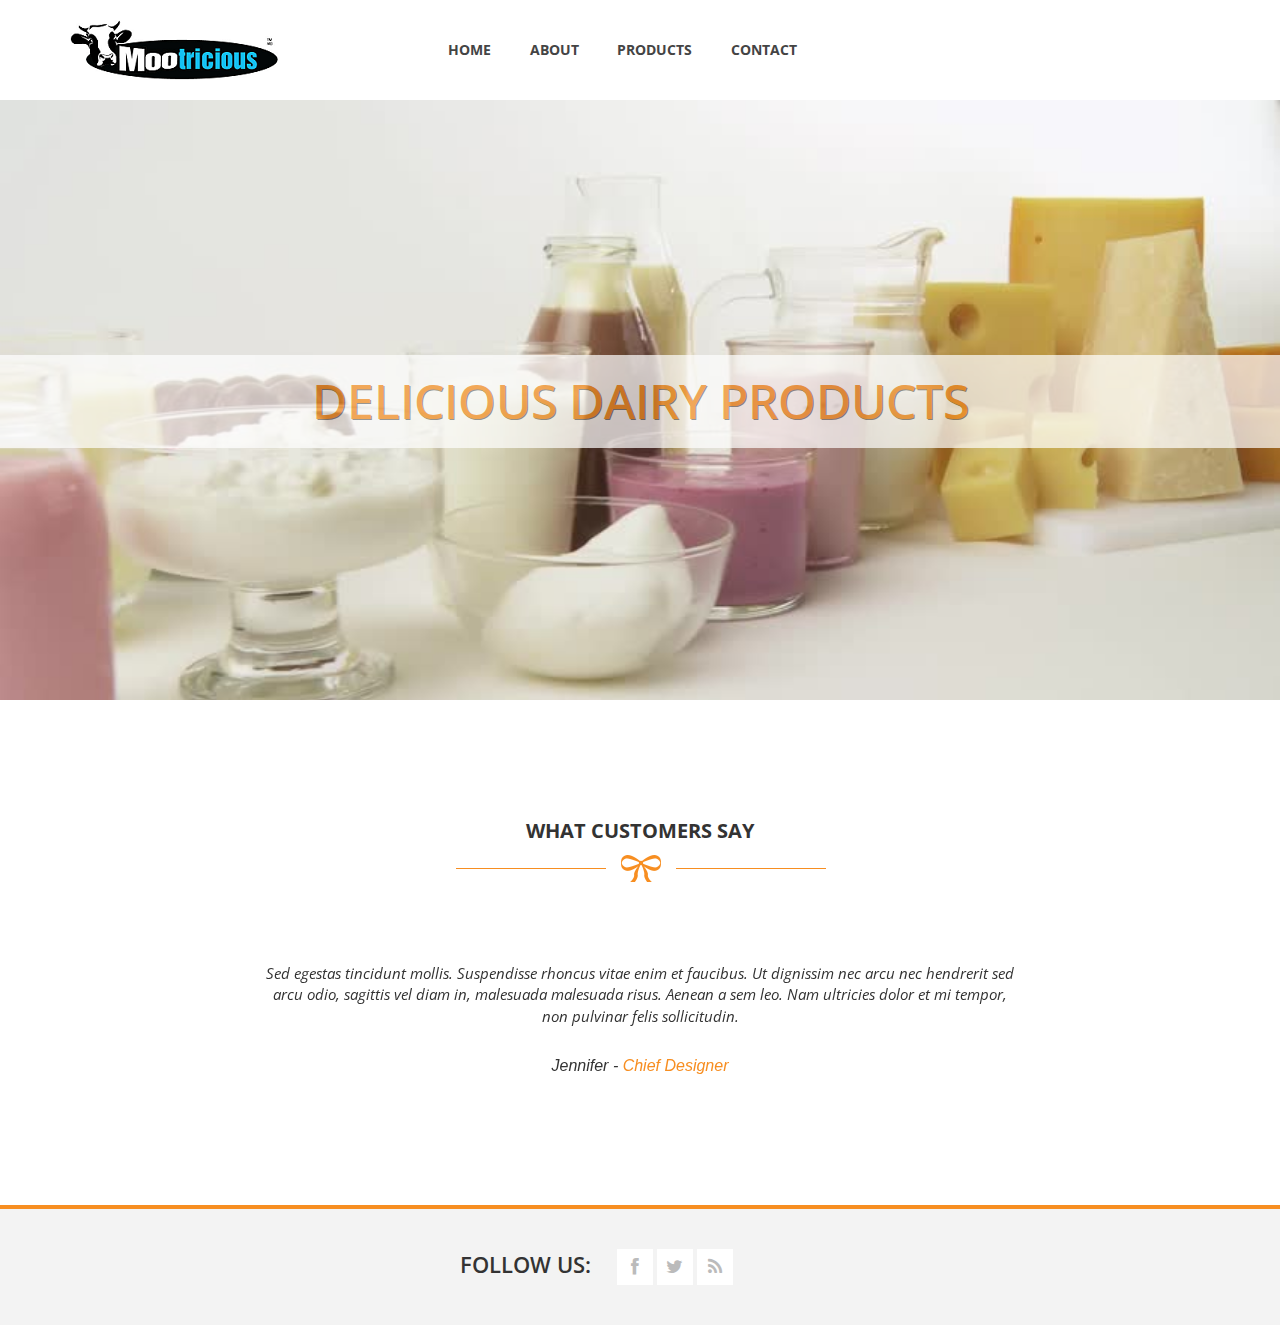
==== index.html @ 602cfeb9 "Ref: demo website" ====
<!DOCTYPE html>
<!--[if lt IE 7]>      <html class="no-js lt-ie9 lt-ie8 lt-ie7"> <![endif]-->
<!--[if IE 7]>         <html class="no-js lt-ie9 lt-ie8"> <![endif]-->
<!--[if IE 8]>         <html class="no-js lt-ie9"> <![endif]-->
<!--[if gt IE 8]><!--> <html class="no-js"> <!--<![endif]-->
    <head>
        <meta charset="utf-8">
        <title>ADMDAIRY</title>
        <meta name="description" content="">
        <meta name="viewport" content="width=device-width">
        
        <link href='http://fonts.googleapis.com/css?family=Open+Sans:300italic,400italic,600italic,700italic,800italic,400,300,600,700,800' rel='stylesheet' type='text/css'>

        <link rel="stylesheet" href="css/bootstrap.css">
        <link rel="stylesheet" href="css/font-awesome.css">
        <link rel="stylesheet" href="css/templatemo_style.css">
        <link rel="stylesheet" href="css/templatemo_misc.css">
        <link rel="stylesheet" href="css/flexslider.css">
        <link rel="stylesheet" href="css/testimonails-slider.css">

        <script src="js/vendor/modernizr-2.6.1-respond-1.1.0.min.js"></script>
    </head>
    <body>
        <!--[if lt IE 7]>
            <p class="chromeframe">You are using an outdated browser. <a href="http://browsehappy.com/">Upgrade your browser today</a> or <a href="http://www.google.com/chromeframe/?redirect=true">install Google Chrome Frame</a> to better experience this site.</p>
        <![endif]-->

            <header>
                <div id="main-header">
                    <div class="container">
                        <div class="row">
                            <div class="col-md-3">
                                <div class="logo">
                                    <a href="#"><img src="images/logo.png" title="Grill Template" alt="Grill Website Template" ></a>
                                </div>
                            </div>
                            <div class="col-md-6">
                                <div class="main-menu">
                                    <ul>
                                        <li><a href="index.html">Home</a></li>
                                        <li><a href="about-us.html">About</a></li>
                                        <li><a href="products.html">Products</a></li>
                                        <li><a href="contact-us.html">Contact</a></li>
                                    </ul>
                                </div>
                            </div>
                        </div>
                    </div>
                </div>
            </header>
            

            <div id="slider">
                <div class="flexslider">
                  <ul class="slides">
                    <li>
                        <div class="slider-caption">
                            <h1>Delicious Dairy Products</h1>
                            <!-- <p>Donec justo dui, semper vitae aliquam euzali, ornare pretium enim. Maecenas molestie diam
                            <br><br>eget tellus luctus fermentum.</p> -->
                            <!-- <a href="single-post.html">Shop Now</a> -->
                        </div>
                      <img src="images/slide1.jpg"  alt="" />
                    </li>
                    <li>
                        <div class="slider-caption">
                            <h1>Milk and More</h1>
                            <!-- <p>Nulla id iaculis ligula. Vivamus mattis quam eget urna tincidunt consequat. Nullam 
                            <br><br>consectetur tempor neque vitae iaculis. Aliquam erat volutpat.</p>
                            <a href="single-post.html">More Details</a> -->
                        </div>
                      <img src="images/slide2.jpg"  alt="" />
                    </li>
                    <li>
                        <div class="slider-caption">
                            <h1>Healthy Drinks</h1>
                           <!--  <p>Maecenas fermentum est ut elementum vulputate. Ut vel consequat urna. Ut aliquet 
                            <br><br>ornare massa, quis dapibus quam condimentum id.</p>
                            <a href="single-post.html">Get Ready</a> -->
                        </div>
                      <img src="images/slide3.jpg" alt="" />
                    </li>
                  </ul>
                </div>
            </div>


            <!-- <div id="services">
                <div class="container">
                    <div class="row">
                        <div class="col-md-12">
                            <div class="heading-section">
                                <h2>Free Website Templates</h2>
                                <img src="images/under-heading.png" alt="" >
                            </div>
                        </div>
                    </div>
                    <div class="row">
                        <div class="col-md-3 col-sm-6">
                            <div class="service-item">
                                <div class="icon">
                                    <i class="fa fa-pencil"></i>
                                </div>
                                <h4>Make an order</h4>
                                <p>Sed egestas tincidunt mollis. Suspendisse rhoncus vitae enim et faucibus. Ut dignissim nec arcu nec hendrerit. Sed arcu  sagittis vel diam in, malesuada malesuada risus. Aenean a sem leoneski.</p>
                            </div>
                        </div>
                        <div class="col-md-3 col-sm-6">
                            <div class="service-item">
                                <div class="icon">
                                    <i class="fa fa-bullhorn"></i>
                                </div>
                                <h4>Promotions</h4>
                                <p>Sed egestas tincidunt mollis. Suspendisse rhoncus vitae enim et faucibus. Ut dignissim nec arcu nec hendrerit. Sed arcu  sagittis vel diam in, malesuada malesuada risus. Aenean a sem leoneski.</p>
                            </div>
                        </div>
                        <div class="col-md-3 col-sm-6">
                            <div class="service-item">
                                <div class="icon">
                                    <i class="fa fa-bell"></i>
                                </div>
                                <h4>Ready to Serve</h4>
                                <p>Sed egestas tincidunt mollis. Suspendisse rhoncus vitae enim et faucibus. Ut dignissim nec arcu nec hendrerit. Sed arcu  sagittis vel diam in, malesuada malesuada risus. Aenean a sem leoneski.</p>
                            </div>
                        </div>
                        <div class="col-md-3 col-sm-6">
                            <div class="service-item">
                                <div class="icon">
                                    <i class="fa fa-heart"></i>
                                </div>
                                <h4>Satisfaction</h4>
                                <p>Sed egestas tincidunt mollis. Suspendisse rhoncus vitae enim et faucibus. Ut dignissim nec arcu nec hendrerit. Sed arcu  sagittis vel diam in, malesuada malesuada risus. Aenean a sem leoneski.</p>
                            </div>
                        </div>
                    </div>
                </div>
            </div> -->





            <!-- <div id="latest-blog">
                <div class="container">
                    <div class="row">
                        <div class="col-md-12">
                            <div class="heading-section">
                                <h2>Latest blog posts</h2>
                                <img src="images/under-heading.png" alt="" >
                            </div>
                        </div>
                    </div>
                    <div class="row">
                        <div class="col-md-4 col-sm-6">
                            <div class="blog-post">
                                <div class="blog-thumb">
                                    <img src="images/blogpost1.jpg" alt="" />
                                </div>
                                <div class="blog-content">
                                    <div class="content-show">
                                        <h4><a href="single-post.html">Summer Sandwich</a></h4>
                                        <span>29 Sep 2084</span>
                                    </div>
                                    <div class="content-hide">
                                        <p>Sed egestas tincidunt mollis. Suspendisse rhoncus vitae enim et faucibus. Ut dignissim nec arcu nec hendrerit. Sed arcu odio, sagittis vel diam in, malesuada malesuada risus. Aenean a sem leo. Nam ultricies dolor et mi tempor, non pulvinar felis sollicitudin.</p>
                                    </div>
                                </div>
                            </div>
                        </div>
                        <div class="col-md-4 col-sm-6">
                            <div class="blog-post">
                                <div class="blog-thumb">
                                    <img src="images/blogpost2.jpg" alt="" />
                                </div>
                                <div class="blog-content">
                                    <div class="content-show">
                                        <h4><a href="single-post.html">New Great Taste</a></h4>
                                        <span>23 Sep 2084</span>
                                    </div>
                                    <div class="content-hide">
                                        <p>Sed egestas tincidunt mollis. Suspendisse rhoncus vitae enim et faucibus. Ut dignissim nec arcu nec hendrerit. Sed arcu odio, sagittis vel diam in, malesuada malesuada risus. Aenean a sem leo. Nam ultricies dolor et mi tempor, non pulvinar felis sollicitudin.</p>
                                    </div>
                                </div>
                            </div>
                        </div>
                        <div class="col-md-4 col-sm-6">
                            <div class="blog-post">
                                <div class="blog-thumb">
                                    <img src="images/blogpost3.jpg" alt="" />
                                </div>
                                <div class="blog-content">
                                    <div class="content-show">
                                        <h4><a href="single-post.html">Spicy Pizza</a></h4>
                                        <span>14 Sep 2084</span>
                                    </div>
                                    <div class="content-hide">
                                        <p>Sed egestas tincidunt mollis. Suspendisse rhoncus vitae enim et faucibus. Ut dignissim nec arcu nec hendrerit. Sed arcu odio, sagittis vel diam in, malesuada malesuada risus. Aenean a sem leo. Nam ultricies dolor et mi tempor, non pulvinar felis sollicitudin.</p>
                                    </div>
                                </div>
                            </div>
                        </div>
                        <div class="col-md-4 col-sm-6">
                            <div class="blog-post">
                                <div class="blog-thumb">
                                    <img src="images/blogpost4.jpg" alt="" />
                                </div>
                                <div class="blog-content">
                                    <div class="content-show">
                                        <h4><a href="single-post.html">Healthy Food</a></h4>
                                        <span>25 Aug 2084</span>
                                    </div>
                                    <div class="content-hide">
                                        <p>Sed egestas tincidunt mollis. Suspendisse rhoncus vitae enim et faucibus. Ut dignissim nec arcu nec hendrerit. Sed arcu odio, sagittis vel diam in, malesuada malesuada risus. Aenean a sem leo. Nam ultricies dolor et mi tempor, non pulvinar felis sollicitudin.</p>
                                    </div>
                                </div>
                            </div>
                        </div>
                        <div class="col-md-4 col-sm-6">
                            <div class="blog-post">
                                <div class="blog-thumb">
                                    <img src="images/blogpost5.jpg" alt="" />
                                </div>
                                <div class="blog-content">
                                    <div class="content-show">
                                        <h4><a href="single-post.html">Great Breakfast</a></h4>
                                        <span>17 Aug 2084</span>
                                    </div>
                                    <div class="content-hide">
                                        <p>Sed egestas tincidunt mollis. Suspendisse rhoncus vitae enim et faucibus. Ut dignissim nec arcu nec hendrerit. Sed arcu odio, sagittis vel diam in, malesuada malesuada risus. Aenean a sem leo. Nam ultricies dolor et mi tempor, non pulvinar felis sollicitudin.</p>
                                    </div>
                                </div>
                            </div>
                        </div>
                        <div class="col-md-4 col-sm-6">
                            <div class="blog-post">
                                <div class="blog-thumb">
                                    <img src="images/blogpost6.jpg" alt="" />
                                </div>
                                <div class="blog-content">
                                    <div class="content-show">
                                        <h4><a href="single-post.html">Fresh Fruit Juice</a></h4>
                                        <span>12 Aug 2084</span>
                                    </div>
                                    <div class="content-hide">
                                        <p>Sed egestas tincidunt mollis. Suspendisse rhoncus vitae enim et faucibus. Ut dignissim nec arcu nec hendrerit. Sed arcu odio, sagittis vel diam in, malesuada malesuada risus. Aenean a sem leo. Nam ultricies dolor et mi tempor, non pulvinar felis sollicitudin.</p>
                                    </div>
                                </div>
                            </div>
                        </div>
                    </div>
                </div>
            </div> -->


            <div id="testimonails">
                <div class="container">
                    <div class="row">
                        <div class="col-md-12">
                            <div class="heading-section">
                                <h2>What Customers Say</h2>
                                <img src="images/under-heading.png" alt="" >
                            </div>
                        </div>
                    </div>
                    <div class="row">
                        <div class="col-md-8 col-md-offset-2">
                            <div class="testimonails-slider">
                              <ul class="slides">
                                <li>
                                    <div class="testimonails-content">
                                        <p>Sed egestas tincidunt mollis. Suspendisse rhoncus vitae enim et faucibus. Ut dignissim nec arcu nec hendrerit sed arcu odio, sagittis vel diam in, malesuada malesuada risus. Aenean a sem leo. Nam ultricies dolor et mi tempor, non pulvinar felis sollicitudin.</p>
                                        <h6>Jennifer - <a href="#">Chief Designer</a></h6>
                                    </div>
                                </li>
                                <li>
                                    <div class="testimonails-content">
                                        <p>Sed egestas tincidunt mollis. Suspendisse rhoncus vitae enim et faucibus. Ut dignissim nec arcu nec hendrerit sed arcu odio, sagittis vel diam in, malesuada malesuada risus. Aenean a sem leo. Nam ultricies dolor et mi tempor, non pulvinar felis sollicitudin.</p>
                                        <h6>Laureen - <a href="#">Marketing Executive</a></h6>
                                    </div> 
                                </li>
                                <li>
                                    <div class="testimonails-content">
                                        <p>Sed egestas tincidunt mollis. Suspendisse rhoncus vitae enim et faucibus. Ut dignissim nec arcu nec hendrerit sed arcu odio, sagittis vel diam in, malesuada malesuada risus. Aenean a sem leo. Nam ultricies dolor et mi tempor, non pulvinar felis sollicitudin.</p>
                                        <h6>Tanya - <a href="#">Creative Director</a></h6>
                                    </div>
                                </li>
                              </ul>
                            </div>
                        </div>
                    </div>
                </div>
            </div>

			<footer>
                <div class="container">
                    <div class="top-footer">
                        <div class="row">
                            <!-- <div class="col-md-8">
                                <div class="subscribe-form">
                                    <span>Get in touch with us</span>
                                    <form method="get" class="subscribeForm">
                                        <input id="subscribe" type="text" />
                                        <input type="submit" id="submitButton" />
                                    </form>
                                </div>
                            </div> -->
                            <div class="col-md-4 col-md-offset-4">
                                <div class="social-bottom">
                                    <span>Follow us:</span>
                                    <ul>
                                        <li><a href="#" class="fa fa-facebook"></a></li>
                                        <li><a href="#" class="fa fa-twitter"></a></li>
                                        <li><a href="#" class="fa fa-rss"></a></li>
                                    </ul>
                                </div>
                            </div>
                        </div>
                    </div>
                    <!-- <div class="main-footer">
                        <div class="row">
                            <div class="col-md-3">
                                <div class="about">
                                    <h4 class="footer-title">About Grill</h4>
                                    <p>Grill is free HTML5 template by <span class="blue">template</span><span class="green">mo</span> and it is a free responsive bootstrap layout that can be applied for any purpose.
                                    <br><br>Credit goes to <a rel="nofollow" href="http://unsplash.com">Unsplash</a> for photos used in this template. Nam commodo erat quis ligula placerat viverra.</p>
                                </div>
                            </div>
                            <div class="col-md-3">
                                <div class="shop-list">
                                    <h4 class="footer-title">Shop Categories</h4>
                                    <ul>
                                        <li><a href="#"><i class="fa fa-angle-right"></i>New Grill Menu</a></li>
                                        <li><a href="#"><i class="fa fa-angle-right"></i>Healthy Fresh Juices</a></li>
                                        <li><a href="#"><i class="fa fa-angle-right"></i>Spicy Delicious Meals</a></li>
                                        <li><a href="#"><i class="fa fa-angle-right"></i>Simple Italian Pizzas</a></li>
                                        <li><a href="#"><i class="fa fa-angle-right"></i>Pure Good Yogurts</a></li>
                                        <li><a href="#"><i class="fa fa-angle-right"></i>Ice-cream for kids</a></li>
                                    </ul>
                                </div>
                            </div>
                            <div class="col-md-3">
                                <div class="recent-posts">
                                    <h4 class="footer-title">Recent posts</h4>
                                    <div class="recent-post">
                                        <div class="recent-post-thumb">
                                            <img src="images/recent-post1.jpg" alt="">
                                        </div>
                                        <div class="recent-post-info">
                                            <h6><a href="#">Delicious and Healthy Menus</a></h6>
                                            <span>24/12/2084</span>
                                        </div>
                                    </div>
                                    <div class="recent-post">
                                        <div class="recent-post-thumb">
                                            <img src="images/recent-post2.jpg" alt="">
                                        </div>
                                        <div class="recent-post-info">
                                            <h6><a href="#">Simple and effective meals</a></h6>
                                            <span>18/12/2084</span>
                                        </div>
                                    </div>
                                </div>
                            </div>
                            <div class="col-md-3">
                                <div class="more-info">
                                    <h4 class="footer-title">More info</h4>
                                    <p>Sed dignissim, diam id molestie faucibus, purus nisl pretium quam, in pulvinar velit massa id elit.</p>
                                    <ul>
                                        <li><i class="fa fa-phone"></i>010-020-0340</li>
                                        <li><i class="fa fa-globe"></i>123 Dagon Studio, Yakin Street, Digital Estate</li>
                                        <li><i class="fa fa-envelope"></i><a href="#">info@company.com</a></li>
                                    </ul>
                                </div>
                            </div>
                        </div>
                    </div>
                    <div class="bottom-footer">
                        <p>
                        	<span>Copyright © 2084 <a href="#">Your Company Name</a> 
                            | Design: <a rel="nofollow" href="http://www.templatemo.com" target="_parent"><span class="blue">template</span><span class="green">mo</span></a></span>
                        </p>
                    </div> -->
                    
                </div>
            </footer>

    
        <script src="js/vendor/jquery-1.11.0.min.js"></script>
        <script src="js/vendor/jquery.gmap3.min.js"></script>
        <script src="js/plugins.js"></script>
        <script src="js/main.js"></script>

    </body>
</html>
---- css/templatemo_style.css ----
/*

Grill Template 

http://www.templatemo.com/free-website-templates/417-grill

*/

/*-- Basic --*/
a {
  text-decoration: none;
  color: #f78e21;
}

a:hover {
  text-decoration: none;
  color: #f78e21;
}

.blue {
	color: #09F;
}

.green {
	color: #0A0;
}

p {
  font-family: 'Open Sans', sans-serif;
  font-size: 13px;
  color: #666;
}

.heading-section {
  text-align: center;
  padding: 100px 0 80px 0;
}

.heading-section h2 {
  font-family: 'Open Sans', sans-serif;
  font-size: 20px;
  color: #333;
  font-weight: 700;
  text-transform: uppercase;
}

*, *:before, *:after {
  -moz-box-sizing: border-box; -webkit-box-sizing: border-box; box-sizing: border-box;
 }


.space30 {
	margin-bottom: 30px;
}

.space50 {
	margin-bottom: 50px;
}


/*-- Header --*/
#top-header {
  background-color: #333;
  color: #fff;
}

.home-account a {
  display: inline-block;
  margin-right: 15px;
  padding: 10px 0;
  font-size: 13px;
  font-family: 'Open Sans', sans-serif;
}

.cart-info {
  text-align: right;
  padding: 8px 0;
  font-size: 13px;
  font-family: 'Open Sans', sans-serif;
}

.logo {
  padding: 20px 0;
}

.main-menu ul {
  padding: 0px;
  margin: 0px;
  text-align: center;
}

.main-menu li {
  list-style: none;
  display: inline-block;
    padding: 40px 0;
}

.main-menu a {
  font-family: 'Open Sans', sans-serif;
  font-weight: 700;
  font-size: 14px;
  color: #444;
  text-transform: uppercase;
  margin-right: 35px;
}

.main-menu a:hover {
  color: #f78e21;
}

.search-box {
  text-align: right;
  margin-top: 33px;
  position: relative;
}

.search-box input {
  margin-top: 0px;
}

.search-box input[type="submit"] {
  background-color: transparent;
  position: absolute;
  width: 34px;
  height: 34px;
  right: 0;
  top: 0;
  border: 0;
  content: '';
  color: transparent;
  background: url(../images/search-icon.png);
  background-position: center;
  background-repeat: no-repeat;
}

.search-box input#s {
  padding: 4px 10px 4px 10px;
  height: 34px;
  line-height: 34px;
  outline: 0;
  border: 1px solid #ddd;
}

/*-- End Header --*/




/*-- Heading --*/

#heading {
  background-image: url(../images/bg-image.jpg);
  height: 140px;
}

#heading h2 {
  font-size: 36px;
  font-weight: 700;
  color: #fff;
  text-transform: uppercase;
}

#heading span {
  color: #fff;
  text-transform: uppercase;
}

.heading-content {
  text-align: center;
  margin-top: 35px;
}

/*-- End Heading --*/




/*-- Timeline --*/

.timeline-thumb {
  position: relative;
  text-align: center;
  border-bottom: 3px solid #dbdbdb;
}

.timeline-thumb:hover {
  border-color: #f78e21;
}

.timeline-thumb .thumb img {
  width: 100%;
  overflow: hidden;
}
.timeline-thumb .overlay {
  background-color: rgba(0,0,0, 0.7);
  width: 100%;
  height: 100%;
  position: absolute;
  top: 0;
  left: 0;
  visibility: hidden;
  opacity: 0;
}

.timeline-thumb:hover .overlay {
 visibility: visible;
 overflow: hidden;
 opacity: 1;
 cursor: pointer;
}

.timeline-caption h4 {
  padding-top: 80px;
  font-family: 'Open Sans', sans-serif;
  font-size: 16px;
  text-transform: uppercase;
  font-weight: 700;
  color: #fff;
  margin: 0 0 3px 0;
}

.timeline-caption p {
  font-family: 'Open Sans', sans-serif;
  font-size: 14px;
  font-weight: 300;
  color: #f78e21;
}

/*-- End Timeline --*/




/*-- Our Team --*/

.team-thumb {
  position: relative;
  text-align: center;
}

.team-thumb .author img {
  width: 100%;
}

.team-thumb .overlay {
  background-color: rgba(0,0,0, 0.7);
  position: absolute;
  width: 100%;
  height: 100%;
  top: 0;
  left: 0;
  visibility: hidden;
  opacity: 0;
}

.team-thumb:hover .overlay {
 visibility: visible;
 opacity: 1;
 cursor: pointer;
}

.author-caption ul {
  padding: 0;
  margin: 0;
}

.author-caption li {
  list-style: none;
  display: inline-block;
  margin-top: 40%;
}

.author-caption a {
  display: inline-block;
  background-color: rgba(250,250,250, 0.4);
  width: 34px;
  height: 34px;
  line-height: 34px;
  color: #fff;
}

.author-caption a:hover {
  background-color: #f78e21;
  color: #fff;
}

.author-details {
  margin-top: 15px;
  text-align: center;
}

.author-details h2 {
  display: block;
  margin-bottom: 0px;
  font-size: 16px;
  font-weight: 700;
  color: #333;
  text-transform: uppercase;
}

.author-details span {
  color: #f78e21;
  text-transform: uppercase;
}

/*-- End Our Team --*/




/*-- Products --*/

#product-heading {
  text-align: center;
  padding: 100px 0 30px 0;
}

#product-heading h2 {
  font-family: 'Open Sans', sans-serif;
  font-size: 20px;
  color: #333;
  font-weight: 700;
  text-transform: uppercase;
}

#Container {
  margin-top: 80px;
}

#Container .mix {
  display: none;
}

.portfolio-wrapper {
  overflow: hidden;
  padding-top: 20px;
}


#filters {
  text-align: center;
}

#filters ul {
  margin: 0px;
  padding: 0px;
}

#filters li {
  cursor: pointer;
  list-style: none;
  display: inline-block;
}

#filters span {
  text-transform: uppercase;
  font-family: 'Open Sans', sans-serif;
  font-size: 14px;
  font-weight: 300;
  color: #444;
  padding-left: 15px;
}


#filters span:hover {
  color: #f78e21;
  transition: all 0.3s ease-in;
}

.label-text a {
  color: #333;
}

.label-text a:hover {
  color: #f78e21;
}

.label-text h3 {
  margin: 10px 0 2px 0;
  font-size: 16px;
  font-weight: 700;
  color: #333;
  text-transform: uppercase;
}

.label-text span {
  color: #777;
  text-transform: uppercase;
  font-family: 'Open Sans', sans-serif;
  font-weight: 300;
  display: block;
  color: #f78e21
}

.portfolio-thumb img {
  width: 100%;
  height:263px;
  border: 5px solid orange;
  border-style: double;
}

.portfolio-thumb {
  position: relative;
}

.hover-iner {
  position: relative;
  width: 100%;
  height: 100%;
}

.hover-iner a {
  position: absolute;
  top: 35%;
  left: 43%;
  margin-left: -18px;
  margin-top: -18px;
  background-color: rgba(0,0,0, 0.1);
  border: 1px solid #f78e21;
  width: 80px;
  height: 80px;
  line-height: 80px;
  color: #fff;
  text-align: center;
}

.hover-iner img {
  width: auto;
}

.hover-iner span {
  position: absolute;
  text-transform: uppercase;
  color: #fff;
  margin-top: 190px;
  text-align: center;
  font-size: 13px;
  width: 100%;
  color: #f78e21;
  font-weight: 300;
}

.hover {
  position: absolute;
  width: 100%;
  height: 100%;
  top: 0px;
  left: 0px;
  visibility: hidden;
  opacity: 0;
  background-color: rgba(0, 0, 0, 0.7);
}

.portfolio-wrapper:hover .portfolio-thumb .hover {
  visibility: visible;
  opacity: 1;
  transition: all 0.3s ease-in;
}

.pagination {
  margin-top: 60px;
}

.pagination ul {
  padding: 0;
  margin: 0;
}
.pagination li {
  list-style: none;
  display: inline-block;
}

.pagination a {
  background-color: #444;
  padding: 10px 20px;
  font-size: 18px;
  font-weight: 600;
  color: #fff;
  display: block;
  text-align: center;
}

.pagination a:hover {
  background-color: #f78e21;
}

/*- End Products --*/


/*-- Single Post --*/

.image-post {
  overflow: hidden;
}

.product-title h3 {
  font-size: 16px;
  font-weight: 700;
  color: #333;
  display: inline-block;
  margin-right: 20px;
  border-right: 1px solid #ddd;
  padding-right: 20px;
}

.product-title span {
  display: inline-block;
  font-size: 13px;
  color: #f78e21;
} 

.product-content a {
  font-weight: 700;
  font-size: 13px;
}

.product-content p {
  margin-top: 5px;
  padding-bottom: 15px;
}

.comment-section h4 {
  margin-top: 30px;
  font-size: 16px;
  color: #666;
  font-weight: 700;
  text-transform: uppercase;
}

.all-comments {
  margin-top: 40px;
  margin-bottom: 40px;
}

.comments {
  margin-top: 30px;
}

.author-thumb {
  float: left;
  margin-right: 30px;
}

.comment-body {
  background-color: #f3f3f3;
  padding: 20px;
  overflow: hidden;
  position: relative;
}

.comment-body h6 {
  font-size: 16px;
  font-weight: 700;
  color: #333;
  text-transform: uppercase;
  margin-bottom: 5px;
  margin-top: 0px;
}

.comment-body span {
  font-size: 14px;
  color: #f78e21;
}

.comment-body p {
  margin-top: 20px;
}

.comment-body a {
  text-transform: uppercase;
  font-size: 14px;
  color: #fff;
  background-color: #f78e21;
  width: 80px;
  height: 30px;
  line-height: 30px;
  text-align: center;
  display: inline-block;
  position: absolute;
  top: 20px;
  right: 20px;
}

.replyed-form {
  margin-left: 130px;
}

.leave-comment h4 {
  margin-top: 30px;
  padding-bottom: 10px;
  font-size: 16px;
  color: #666;
  font-weight: 700;
  text-transform: uppercase;
}

input, textarea {
  padding: 10px;
  border: 1px solid #e2e2e2;
  width: 100%;
  margin-top: 25px;
  font-size: 13px;
  font-style: italic;
  font-weight: 300;
  color: #aaa;
  outline: none; 
}

textarea {
  height: 165px;
  max-height: 180px;
  max-width: 770px;
  line-height: 18px;
  width: 100%
}

.form label {
  margin-left: 10px;
  color: #999999;
}

.send button {
  width: 90px;
  color: #fff;
  cursor: pointer;
  height: 35px;
  line-height: 30px;
  text-align: center;
  background-color: #f78e21; 
  font-family: 'Open Sans', sans-serif;
  font-size: 16px;
  font-style: normal;
  font-weight: 600;
  text-transform: uppercase;
  border: 0;
  outline: none;
}

.leave input {
  width: 90px;
  cursor: pointer;
  height: 35px;
  line-height: 30px;
  text-align: center;
  background-color: #f78e21; 
  color: #fff;
  font-family: 'Open Sans', sans-serif;
  font-size: 16px;
  font-style: normal;
  font-weight: 600;
  text-transform: uppercase;
  border: 0;
}

/*-- End Single Post --*/




/*-- Contact Us --*/

.message-form input {
  margin-top: 0px;
}

.message-form  textarea {
  padding-bottom: 20px;
}

.send {
  margin-top: 20px;
}

.info p {
  padding-bottom: 20px;
}

.info ul {
  margin: 0;
  padding: 0;
}

.info li {
  list-style: none;
  margin: 10px 0;
  font-family: 'Open Sans', sans-serif;
  font-size: 13px;
  color: #666;
}

.info i {
  color: #f78e21;
  margin-right: 10px;
  font-size: 18px;
}

/*-- End Contact Us--*/




/*-- Side Bar --*/

.side-bar h4 {
  font-size: 16px;
  font-weight: 700;
  color: #fff;
  text-transform: uppercase;
  background-color: #f78e21;
  margin-top: 0px;
  padding: 9px 15px 9px 15px;
}

.archives-list ul {
  margin-top: 25px !important;
  padding-bottom: 30px !important;
  margin: 0;
  padding: 0;
}

.archives-list li {
  list-style: none;
  margin: 10px 0;
}

.archives-list i {
  font-size: 16px;
  margin-right: 5px;
  color: #f78e21;
}

.archives-list a {
  text-transform: uppercase;
  color: #888;
  font-size: 13px;
}

.archives-list a:hover {
  color: #f78e21;
}

.recent-post {
  overflow: hidden;
  margin-bottom: 20px;
}

.recent-post-thumb {
  float: left;
  margin-right: 20px !important; 
  width: 70px;
  height: 70px;
}

.recent-post-info {
  overflow: hidden;
}

.recent-post-info h6 {
  font-family: 'Open Sans', sans-serif;
  font-size: 14px;
  font-weight: 700;
  text-transform: uppercase;
  margin-top: 0;
}

.posts {
  margin-top: 30px;
  margin-bottom: 30px;
}

.recent-post-info a {
  color: #333;
}

.recent-post-info a:hover {
  color: #f78e21;
}

.recent-post-info span {
  font-family: 'Open Sans', sans-serif;
  font-size: 13px;
  color: #f78e21;
}

.flickr-images {
  margin-top: 20px;
}

.flickr-images img {
  margin-top: 20px;
  overflow: hidden !important;
  width: 68px;
}

.flickr-images img:hover {
  border: 3px solid #f78e21;
  transition: all 0.1s ease-in;
  cursor: pointer;
}

/*-- End Side Bar --*/





/*-- Slider --*/

#slider {
  overflow: hidden;
}

.slider-caption {
  text-align: center;
  position: absolute;
  width: 100%;
  margin-top: 255px;
  color: #fff;
  font-family: 'Open Sans', sans-serif;
  opacity: 0.7;
  background-color: white;
}

.slider-caption h1 {
  text-shadow: 1px 1px #777;
  font-size: 48px;
  padding-bottom: 10px;
  font-weight: 500;
  color: #f78e21;
  text-transform: uppercase;
}

.slider-caption p {
  font-size: 18px;
  font-weight: 300;
  color: #fff;
  line-height: 15px;
}

.slider-caption a {
  margin-top: 20px;
  text-decoration: none;
  display: inline-block;
  background-color: #f78e21;
  width: 200px;
  height: 40px;
  text-align: center;
  color: #fff;
  line-height: 40px;
  text-transform: uppercase;
  font-size: 18px;
  font-weight: 600;
}

/*-- End Slider --*/





/*-- Services --*/

.service-item {
  text-align: center;
}

.icon i {
  border-radius: 50%;
  border: 20px solid #f78e21;
  color: #f78e21;
  font-size: 28px;
  line-height: 80px;
  width: 120px;
  height: 120px;
}

.service-item h4 {
  font-family: 'Open Sans', sans-serif;
  font-size: 16px;
  font-weight: 700;
  color: #333;
  text-transform: uppercase;
  margin-top: 25px;
}

/*-- End Services --*/





/*-- Latest Posts --*/

.blog-post {
  position: relative;
  margin-bottom: 30px;
}

.blog-thumb {
  overflow: hidden;
  position: relative;
}

.blog-thumb img {
  width: 100%;
}

.blog-content {
  position: absolute;
  bottom: 0;
  left: 0;
  width: 100%;
  background-color: rgba(0,0,0,0.7);
  color: #fff;
  padding: 15px;
}

.content-show a {
  font-family: 'Open Sans', sans-serif;
  font-size: 16px;
  font-weight: 700;
  color: #fff;
  text-transform: uppercase;
}

.content-show span {
  color: #f78e21;
}

.content-hide {
  margin-top: 15px;
  display: none;
}

.content-hide p {
  color: #fff;
}

/*-- End Latest Posts --*/





/*-- Testimonails --*/

.testimonails-content p {
  text-align: center;
  font-size: 15px;
  color: #333;
  font-style: italic;
}

.testimonails-content h6 {
  font-size: 16px;
  font-weight: 300;
  text-align: center;
  margin-top: 30px;
  font-style: italic;
}

/*-- End Testimonails --*/





/*--Footer--*/

footer {
  background-color: #f3f3f3;
  border-top: 4px solid #f78e21;
  margin-top: 120px;
}

.social-bottom {
  margin-top: 40px;
  padding-bottom: 40px;
}

.social-bottom span {
  font-family: 'Open Sans', sans-serif;
  font-size: 22px;
  font-weight: 600;
  color: #333;
  text-transform: uppercase;
  float: left;
  margin-right: 26px;
}

.social-bottom ul {
  margin: 0;
  padding: 0;
}

.social-bottom li {
  list-style: none;
  display: inline-block;
}

.social-bottom a {
  background-color: #fff;
  font-size: 18px;
  width: 36px;
  height: 36px;
  line-height: 36px;
  text-align: center;
  color: #bbb;
}

.social-bottom a:hover {
  background-color: #f78e21;
  color: #fff;
}

.subscribe-form {
  margin-top: 40px;
  padding-bottom: 40px;
}

.subscribe-form span {
  font-family: 'Open Sans', sans-serif;
  font-size: 22px;
  font-weight: 600;
  color: #333;
  text-transform: uppercase;
  float: left;
  margin-right: 26px;
}

.subscribeForm {
  position: relative;
  display: inline-block;
}

.subscribe-form input[type="submit"] {
  position: absolute;
  right: 0;
  top: 0;
  width: 34px;
  height: 34px;
  background: url(../images/subscribe-icon.png);
  background-repeat: no-repeat;
  background-position: center;
  color: transparent;
  background-color: transparent;
  content: '';
  margin-top: 0;
  border: 0;
}

.subscribe-form input#subscribe {
  padding: 4px 10px 4px 10px;
  line-height: 34px;
  height: 34px;
  max-width: 280px;
  width: 280px;
  margin-top: 0px;
  outline: 0;
  border-color: #f3f3f3;
}

.footer-title {
  font-family: 'Open Sans', sans-serif;
  font-size: 16px;
  font-weight: 700;
  color: #333;
  text-transform: uppercase;
  padding-bottom: 20px;
}

.shop-list ul {
  margin: 0;
  padding: 0;
}

.shop-list li {
  list-style: none;
  margin: 10px 0;
}

.shop-list i {
  font-size: 16px;
  margin-right: 5px;
  color: #f78e21;
}

.shop-list a {
  text-transform: uppercase;
  color: #888;
  font-size: 13px;
}

.shop-list a:hover {
  color: #f78e21;
}

.recent-post {
  overflow: hidden;
  margin-bottom: 20px;
}

.recent-post-thumb {
  float: left;
  margin-right: 10px;
  width: 70px;
  height: 70px;
}

.recent-post-info {
  overflow: hidden;
}

.recent-post-info h6 {
  font-family: 'Open Sans', sans-serif;
  font-size: 14px;
  font-weight: 700;
  text-transform: uppercase;
  margin-top: 0;
}

.recent-post-info a {
  color: #333;
}

.recent-post-info a:hover {
  color: #f78e21;
}

.recent-post-info span {
  font-family: 'Open Sans', sans-serif;
  font-size: 13px;
  color: #f78e21;
}

.more-info p {
  padding-bottom: 20px;
}

.more-info ul {
  margin: 0;
  padding: 0;
}

.more-info li {
  list-style: none;
  margin: 10px 0;
  font-family: 'Open Sans', sans-serif;
  font-size: 13px;
  color: #666;
}

.more-info i {
  color: #f78e21;
  margin-right: 10px;
  font-size: 18px;
}

.bottom-footer {
  text-align: left;
  padding: 60px 0 15px 0;
}

/*-- End Footer --*/









/*--- RESPONSIVE ---*/

@media screen and (max-width: 990px) {

  .home-account {
    text-align: center;
    display: block;
  }

  .cart-info {
    text-align: center;
    display: block;
  }
  
  .logo {
    text-align: center;
  }

  .search-box {
    display: none;
  }

  .slider-caption {
    display: none;
  }

  .service-item {
    margin-top: 40px;
  }

  .footer-title {
    margin-top: 60px;
  }

  .bottom-footer {
    text-align: center;
  }

  .timeline-thumb{
    margin-top: 30px;
    border-bottom: none;
  }

  .team-thumb {
    margin-top: 30px;
  }

  .side-bar {
    margin-top: 100px;
  }

  .side-bar h4 {
    width: 100%;
  }

  .send-message input {
    margin-top: 20px;
  }

  .info {
    margin-top: 60px;
    text-align: center;
  }
}

@media screen and (max-width: 568px) {

  .home-account {
    text-align: center;
    display: block;
  }

  .cart-info {
    text-align: center;
    display: block;
  }
  
  .logo {
    text-align: center;
  }

  .search-box {
    display: none;
  }

  .content-hide p {
    display: none;
  }

  .slider-caption {
    display: none;
  }

  .service-item {
    margin-top: 40px;
  }

  .footer-title {
    margin-top: 60px;
  }

  .bottom-footer {
    text-align: center;
  }

  .timeline-thumb{
    margin-top: 30px;
    border-bottom: none;
  }

  .team-thumb {
    margin-top: 30px;
  }

  .side-bar {
    margin-top: 100px;
  }

  .side-bar h4 {
    width: 100%;
  }

  .send-message input {
    margin-top: 20px;
  }

  .info {
    margin-top: 60px;
    text-align: center;
  }

  .logo {
    padding-bottom: 60px;
  }

  .main-menu li {
    display: block;
    margin-top: -60px;
    margin-right: -35px;
  }

  #heading-section img {
    display: none;
  }

  .divide-line img {
    display: none;
  }

  .top-footer {
    display: none;
  }

}

@media screen and (max-width: 1000px) {

  .slider-caption {
    display: none;
  }
}

@media screen and (max-width: 600px) {

  .heading-section img {
    display: none;
  }

  body {
    overflow-x: hidden;
  }
}

@media screen and (min-width: 995px) {

  .hover-iner span {
  margin-top: 160px;
  }

  body {
    overflow-x: hidden;
  }
}

/*--- END RESPONSIVE ---*/
---- css/templatemo_misc.css ----
/*

Grill Template 
http://www.templatemo.com/preview/templatemo_417_grill 

*/


/*! fancyBox v2.1.5 fancyapps.com | fancyapps.com/fancybox/#license */
.fancybox-wrap,
.fancybox-skin,
.fancybox-outer,
.fancybox-inner,
.fancybox-image,
.fancybox-wrap iframe,
.fancybox-wrap object,
.fancybox-nav,
.fancybox-nav span,
.fancybox-tmp
{
	padding: 0;
	margin: 0;
	border: 0;
	outline: none;
	vertical-align: top;
}

.fancybox-wrap {
	position: absolute;
	top: 0;
	left: 0;
	z-index: 8020;
}

.fancybox-skin {
	position: relative;
	background: #f9f9f9;
	color: #444;
	text-shadow: none;
	-webkit-border-radius: 4px;
	   -moz-border-radius: 4px;
	        border-radius: 4px;
}

.fancybox-opened {
	z-index: 8030;
}

.fancybox-opened .fancybox-skin {
	-webkit-box-shadow: 0 10px 25px rgba(0, 0, 0, 0.5);
	   -moz-box-shadow: 0 10px 25px rgba(0, 0, 0, 0.5);
	        box-shadow: 0 10px 25px rgba(0, 0, 0, 0.5);
}

.fancybox-outer, .fancybox-inner {
	position: relative;
}

.fancybox-inner {
	overflow: hidden;
}

.fancybox-type-iframe .fancybox-inner {
	-webkit-overflow-scrolling: touch;
}

.fancybox-error {
	color: #444;
	font: 14px/20px "Helvetica Neue",Helvetica,Arial,sans-serif;
	margin: 0;
	padding: 15px;
	white-space: nowrap;
}

.fancybox-image, .fancybox-iframe {
	display: block;
	width: 100%;
	height: 100%;
}

.fancybox-image {
	max-width: 100%;
	max-height: 100%;
}

#fancybox-loading, .fancybox-close, .fancybox-prev span, .fancybox-next span {
	background-image: url('../images/fancybox_sprite.png');
}

#fancybox-loading {
	position: fixed;
	top: 50%;
	left: 50%;
	margin-top: -22px;
	margin-left: -22px;
	background-position: 0 -108px;
	opacity: 0.8;
	cursor: pointer;
	z-index: 8060;
}

#fancybox-loading div {
	width: 44px;
	height: 44px;
	background: url('../images/fancybox_loading.gif') center center no-repeat;
}

.fancybox-close {
	position: absolute;
	top: -18px;
	right: -18px;
	width: 36px;
	height: 36px;
	cursor: pointer;
	z-index: 8040;
}

.fancybox-nav {
	position: absolute;
	top: 0;
	width: 40%;
	height: 100%;
	cursor: pointer;
	text-decoration: none;
	background: transparent url('../images/blank.gif'); /* helps IE */
	-webkit-tap-highlight-color: rgba(0,0,0,0);
	z-index: 8040;
}

.fancybox-prev {
	left: 0;
}

.fancybox-next {
	right: 0;
}

.fancybox-nav span {
	position: absolute;
	top: 50%;
	width: 36px;
	height: 34px;
	margin-top: -18px;
	cursor: pointer;
	z-index: 8040;
	visibility: hidden;
}

.fancybox-prev span {
	left: 10px;
	background-position: 0 -36px;
}

.fancybox-next span {
	right: 10px;
	background-position: 0 -72px;
}

.fancybox-nav:hover span {
	visibility: visible;
}

.fancybox-tmp {
	position: absolute;
	top: -99999px;
	left: -99999px;
	visibility: hidden;
	max-width: 99999px;
	max-height: 99999px;
	overflow: visible !important;
}

/* Overlay helper */

.fancybox-lock {
    overflow: hidden !important;
    width: auto;
}

.fancybox-lock body {
    overflow: hidden !important;
}

.fancybox-lock-test {
    overflow-y: hidden !important;
}

.fancybox-overlay {
	position: absolute;
	top: 0;
	left: 0;
	overflow: hidden;
	display: none;
	z-index: 8010;
	background: url('../images/fancybox_overlay.png');
}

.fancybox-overlay-fixed {
	position: fixed;
	bottom: 0;
	right: 0;
}

.fancybox-lock .fancybox-overlay {
	overflow: auto;
	overflow-y: scroll;
}

/* Title helper */

.fancybox-title {
	visibility: hidden;
	font: normal 13px/20px "Helvetica Neue",Helvetica,Arial,sans-serif;
	position: relative;
	text-shadow: none;
	z-index: 8050;
}

.fancybox-opened .fancybox-title {
	visibility: visible;
}

.fancybox-title-float-wrap {
	position: absolute;
	bottom: 0;
	right: 50%;
	margin-bottom: -35px;
	z-index: 8050;
	text-align: center;
}

.fancybox-title-float-wrap .child {
	display: inline-block;
	margin-right: -100%;
	padding: 2px 20px;
	background: transparent; /* Fallback for web browsers that doesn't support RGBa */
	background: rgba(0, 0, 0, 0.8);
	-webkit-border-radius: 15px;
	   -moz-border-radius: 15px;
	        border-radius: 15px;
	text-shadow: 0 1px 2px #222;
	color: #FFF;
	font-weight: bold;
	line-height: 24px;
	white-space: nowrap;
}

.fancybox-title-outside-wrap {
	position: relative;
	margin-top: 10px;
	color: #fff;
}

.fancybox-title-inside-wrap {
	padding-top: 10px;
}

.fancybox-title-over-wrap {
	position: absolute;
	bottom: 0;
	left: 0;
	color: #fff;
	padding: 10px;
	background: #000;
	background: rgba(0, 0, 0, .8);
}

/*Retina graphics!*/
@media only screen and (-webkit-min-device-pixel-ratio: 1.5),
	   only screen and (min--moz-device-pixel-ratio: 1.5),
	   only screen and (min-device-pixel-ratio: 1.5){

	#fancybox-loading, .fancybox-close, .fancybox-prev span, .fancybox-next span {
		background-image: url('../images/fancybox_sprite@2x.png');
		background-size: 44px 152px; /*The size of the normal image, half the size of the hi-res image*/
	}

	#fancybox-loading div {
		background-image: url('../images/fancybox_loading@2x.gif');
		background-size: 24px 24px; /*The size of the normal image, half the size of the hi-res image*/
	}
}
---- css/testimonails-slider.css ----
/*
 * jQuery FlexSlider v2.2.0
 * http://www.woothemes.com/flexslider/
 *
 * Copyright 2012 WooThemes
 * Free to use under the GPLv2 license.
 * http://www.gnu.org/licenses/gpl-2.0.html
 *
 * Contributing author: Tyler Smith (@mbmufffin)
 */


/* Browser Resets
*********************************/
.flex-container a:active,
.flexslider a:active,
.flex-container a:focus,
.flexslider a:focus  {outline: none;}
.slides,
.flex-control-nav,
.flex-direction-nav {margin: 0; padding: 0; list-style: none;}

/* Icon Fonts
*********************************/
/* Font-face Icons */
@font-face {
	font-family: 'flexslider-icon';
	src:url('fonts/flexslider-icon.eot');
	src:url('fonts/flexslider-icon.eot?#iefix') format('embedded-opentype'),
		url('fonts/flexslider-icon.woff') format('woff'),
		url('fonts/flexslider-icon.ttf') format('truetype'),
		url('fonts/flexslider-icon.svg#flexslider-icon') format('svg');
	font-weight: normal;
	font-style: normal;
}

/* FlexSlider Necessary Styles
*********************************/
.flexslider { overflow: hidden; margin: 0; padding: 0;}
.flexslider .slides > li {display: none; -webkit-backface-visibility: hidden;} /* Hide the slides before the JS is loaded. Avoids image jumping */
.flexslider .slides img {width: 100%; display: block;}
.flex-pauseplay span {text-transform: capitalize;}

/* Clearfix for the .slides element */
.slides:after {content: "\0020"; display: block; clear: both; visibility: hidden; line-height: 0; height: 0;}
html[xmlns] .slides {display: block;}
* html .slides {height: 1%;}

/* No JavaScript Fallback */
/* If you are not using another script, such as Modernizr, make sure you
 * include js that eliminates this class on page load */
.no-js .slides > li:first-child {display: block;}

/* FlexSlider Default Theme
*********************************/
.flexslider { position: relative; zoom: 1; max-height:  600px; }
.flex-viewport { max-height: 2000px; -webkit-transition: all 1s ease; -moz-transition: all 1s ease; -o-transition: all 1s ease; transition: all 1s ease; }
.loading .flex-viewport { max-height: 300px; }
.flexslider .slides { zoom: 1; }
.carousel li { margin-right: 5px; }

/* Direction Nav */
.flex-direction-nav {*height: 0;}
.flex-direction-nav a  { text-align: center; display: block; border: 1px solid #fff; width: 40px; height: 40px; line-height: 40px; color: #fff; margin: -20px 0 0; position: absolute; top: 50%; z-index: 10; overflow: hidden; opacity: 0; cursor: pointer; -webkit-transition: all .3s ease; -moz-transition: all .3s ease; transition: all .3s ease; }
.flex-direction-nav .flex-prev { left: -50px; }
.flex-direction-nav .flex-next { right: -50px; }
.flexslider:hover .flex-prev { opacity: 1; left: 50px; }
.flexslider:hover .flex-next { opacity: 1; right: 50px; }
.flexslider:hover .flex-next:hover, .flexslider:hover .flex-prev:hover { opacity: 1; }
.flex-direction-nav .flex-disabled { opacity: 0!important; filter:alpha(opacity=0); cursor: default; }
.flex-direction-nav a:before  {font-family: 'FontAwesome'; font-size: 32px; display: inline-block; content: '\f104'; }
.flex-direction-nav a.flex-next:before  { content: '\f105'; }

/* Pause/Play */
.flex-pauseplay a { display: block; width: 20px; height: 20px; position: absolute; bottom: 5px; left: 10px; opacity: 0.8; z-index: 10; overflow: hidden; cursor: pointer; color: #000; }
.flex-pauseplay a:before  { font-size: 20px; display: inline-block; content: '\f004'; }
.flex-pauseplay a:hover  { opacity: 1; }
.flex-pauseplay a.flex-play:before { content: '\f003'; }

/* Control Nav */
.flex-control-nav {width: 100%; position: absolute; bottom: -40px; text-align: center;}
.flex-control-nav li {margin: 0 6px; display: inline-block; zoom: 1; *display: inline;}
.flex-control-paging li a {width: 11px; height: 11px; display: block; background: #666; background: rgba(0,0,0,0.5); cursor: pointer; text-indent: -9999px; -webkit-border-radius: 20px; -moz-border-radius: 20px; -o-border-radius: 20px; border-radius: 20px; -webkit-box-shadow: inset 0 0 3px rgba(0,0,0,0.3); -moz-box-shadow: inset 0 0 3px rgba(0,0,0,0.3); -o-box-shadow: inset 0 0 3px rgba(0,0,0,0.3); box-shadow: inset 0 0 3px rgba(0,0,0,0.3); }
.flex-control-paging li a:hover { background: #333; background: rgba(0,0,0,0.7); }
.flex-control-paging li a.flex-active { background: #000; background: rgba(0,0,0,0.9); cursor: default; }

.flex-control-thumbs {margin: 5px 0 0; position: static; overflow: hidden;}
.flex-control-thumbs li {width: 25%; float: left; margin: 0;}
.flex-control-thumbs img {width: 100%; display: block; opacity: .7; cursor: pointer;}
.flex-control-thumbs img:hover {opacity: 1;}
.flex-control-thumbs .flex-active {opacity: 1; cursor: default;}

@media screen and (max-width: 860px) {
  .flex-direction-nav .flex-prev { opacity: 1; left: 10px;}
  .flex-direction-nav .flex-next { opacity: 1; right: 10px;}
}
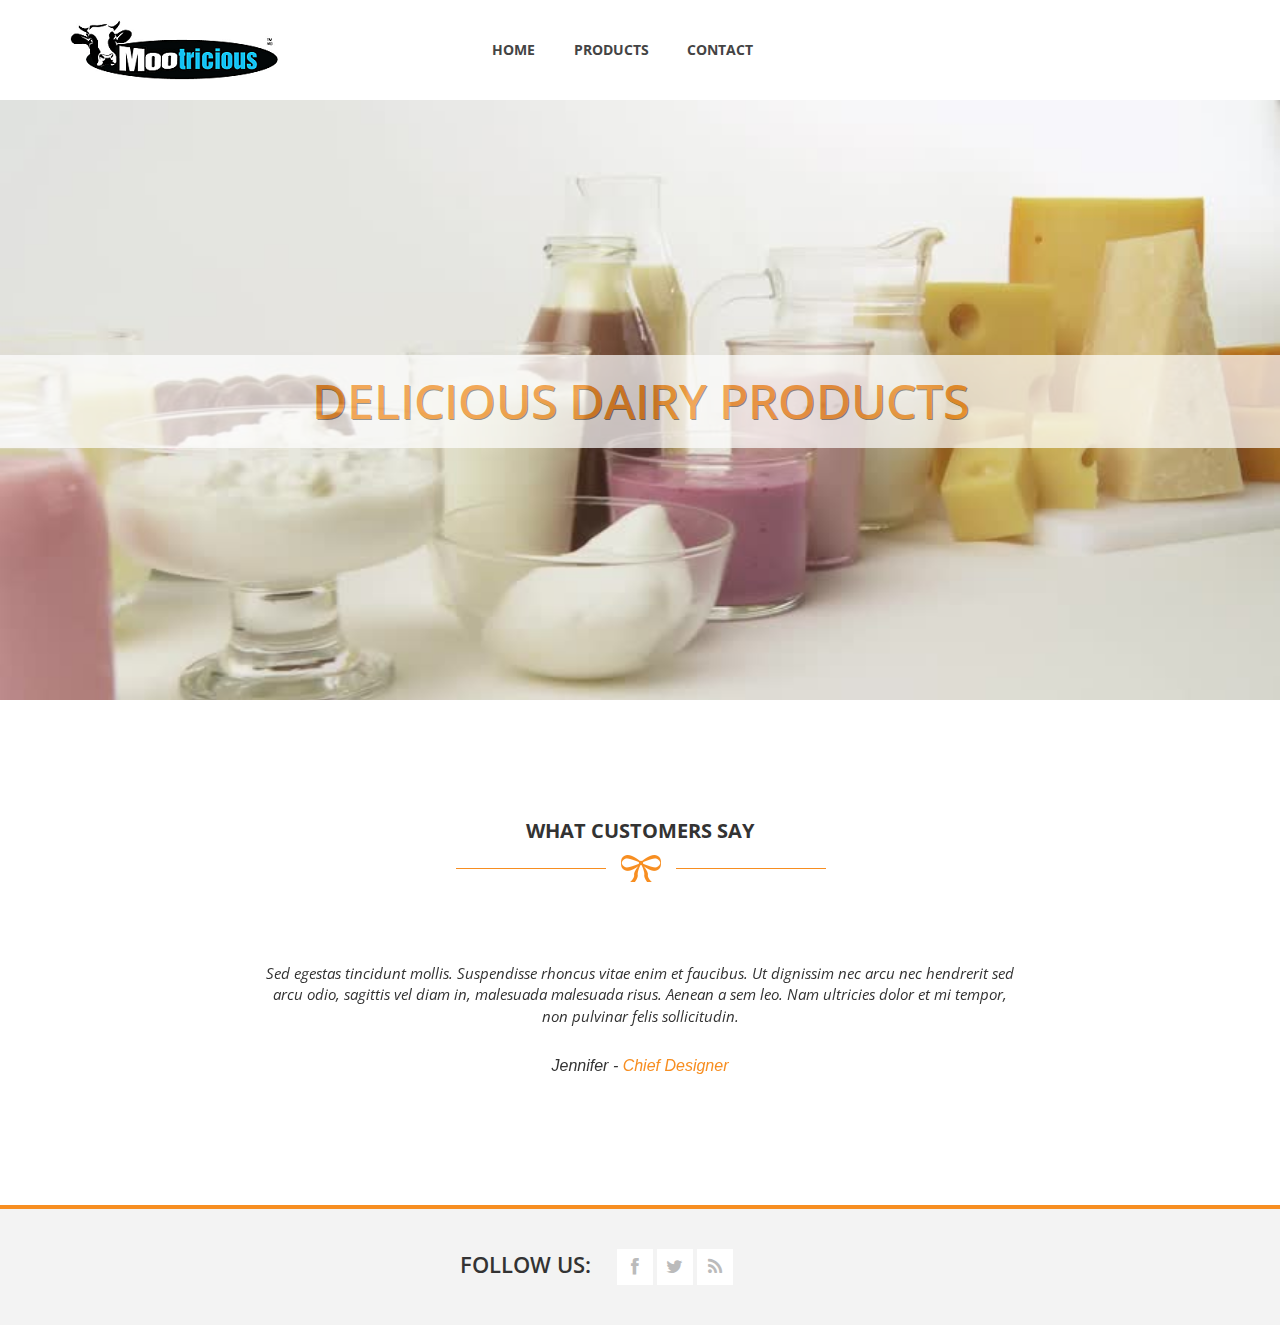
==== commit b6cfeb93: "Ref: google map added" ====
--- a/index.html
+++ b/index.html
@@ -1,8 +1,4 @@
 <!DOCTYPE html>
-<!--[if lt IE 7]>      <html class="no-js lt-ie9 lt-ie8 lt-ie7"> <![endif]-->
-<!--[if IE 7]>         <html class="no-js lt-ie9 lt-ie8"> <![endif]-->
-<!--[if IE 8]>         <html class="no-js lt-ie9"> <![endif]-->
-<!--[if gt IE 8]><!--> <html class="no-js"> <!--<![endif]-->
     <head>
         <meta charset="utf-8">
         <title>ADMDAIRY</title>
@@ -21,370 +17,119 @@
         <script src="js/vendor/modernizr-2.6.1-respond-1.1.0.min.js"></script>
     </head>
     <body>
-        <!--[if lt IE 7]>
-            <p class="chromeframe">You are using an outdated browser. <a href="http://browsehappy.com/">Upgrade your browser today</a> or <a href="http://www.google.com/chromeframe/?redirect=true">install Google Chrome Frame</a> to better experience this site.</p>
-        <![endif]-->
 
-            <header>
-                <div id="main-header">
-                    <div class="container">
-                        <div class="row">
-                            <div class="col-md-3">
-                                <div class="logo">
-                                    <a href="#"><img src="images/logo.png" title="Grill Template" alt="Grill Website Template" ></a>
-                                </div>
-                            </div>
-                            <div class="col-md-6">
-                                <div class="main-menu">
-                                    <ul>
-                                        <li><a href="index.html">Home</a></li>
-                                        <li><a href="about-us.html">About</a></li>
-                                        <li><a href="products.html">Products</a></li>
-                                        <li><a href="contact-us.html">Contact</a></li>
-                                    </ul>
-                                </div>
+        <header>
+            <div id="main-header">
+                <div class="container">
+                    <div class="row">
+                        <div class="col-md-3">
+                            <div class="logo">
+                                <a href="#"><img src="images/logo.png" title="Grill Template" alt="Grill Website Template" ></a>
                             </div>
                         </div>
-                    </div>
-                </div>
-            </header>
-            
-
-            <div id="slider">
-                <div class="flexslider">
-                  <ul class="slides">
-                    <li>
-                        <div class="slider-caption">
-                            <h1>Delicious Dairy Products</h1>
-                            <!-- <p>Donec justo dui, semper vitae aliquam euzali, ornare pretium enim. Maecenas molestie diam
-                            <br><br>eget tellus luctus fermentum.</p> -->
-                            <!-- <a href="single-post.html">Shop Now</a> -->
-                        </div>
-                      <img src="images/slide1.jpg"  alt="" />
-                    </li>
-                    <li>
-                        <div class="slider-caption">
-                            <h1>Milk and More</h1>
-                            <!-- <p>Nulla id iaculis ligula. Vivamus mattis quam eget urna tincidunt consequat. Nullam 
-                            <br><br>consectetur tempor neque vitae iaculis. Aliquam erat volutpat.</p>
-                            <a href="single-post.html">More Details</a> -->
-                        </div>
-                      <img src="images/slide2.jpg"  alt="" />
-                    </li>
-                    <li>
-                        <div class="slider-caption">
-                            <h1>Healthy Drinks</h1>
-                           <!--  <p>Maecenas fermentum est ut elementum vulputate. Ut vel consequat urna. Ut aliquet 
-                            <br><br>ornare massa, quis dapibus quam condimentum id.</p>
-                            <a href="single-post.html">Get Ready</a> -->
-                        </div>
-                      <img src="images/slide3.jpg" alt="" />
-                    </li>
-                  </ul>
-                </div>
-            </div>
-
-
-            <!-- <div id="services">
-                <div class="container">
-                    <div class="row">
-                        <div class="col-md-12">
-                            <div class="heading-section">
-                                <h2>Free Website Templates</h2>
-                                <img src="images/under-heading.png" alt="" >
-                            </div>
-                        </div>
-                    </div>
-                    <div class="row">
-                        <div class="col-md-3 col-sm-6">
-                            <div class="service-item">
-                                <div class="icon">
-                                    <i class="fa fa-pencil"></i>
-                                </div>
-                                <h4>Make an order</h4>
-                                <p>Sed egestas tincidunt mollis. Suspendisse rhoncus vitae enim et faucibus. Ut dignissim nec arcu nec hendrerit. Sed arcu  sagittis vel diam in, malesuada malesuada risus. Aenean a sem leoneski.</p>
-                            </div>
-                        </div>
-                        <div class="col-md-3 col-sm-6">
-                            <div class="service-item">
-                                <div class="icon">
-                                    <i class="fa fa-bullhorn"></i>
-                                </div>
-                                <h4>Promotions</h4>
-                                <p>Sed egestas tincidunt mollis. Suspendisse rhoncus vitae enim et faucibus. Ut dignissim nec arcu nec hendrerit. Sed arcu  sagittis vel diam in, malesuada malesuada risus. Aenean a sem leoneski.</p>
-                            </div>
-                        </div>
-                        <div class="col-md-3 col-sm-6">
-                            <div class="service-item">
-                                <div class="icon">
-                                    <i class="fa fa-bell"></i>
-                                </div>
-                                <h4>Ready to Serve</h4>
-                                <p>Sed egestas tincidunt mollis. Suspendisse rhoncus vitae enim et faucibus. Ut dignissim nec arcu nec hendrerit. Sed arcu  sagittis vel diam in, malesuada malesuada risus. Aenean a sem leoneski.</p>
-                            </div>
-                        </div>
-                        <div class="col-md-3 col-sm-6">
-                            <div class="service-item">
-                                <div class="icon">
-                                    <i class="fa fa-heart"></i>
-                                </div>
-                                <h4>Satisfaction</h4>
-                                <p>Sed egestas tincidunt mollis. Suspendisse rhoncus vitae enim et faucibus. Ut dignissim nec arcu nec hendrerit. Sed arcu  sagittis vel diam in, malesuada malesuada risus. Aenean a sem leoneski.</p>
-                            </div>
-                        </div>
-                    </div>
-                </div>
-            </div> -->
-
-
-
-
-
-            <!-- <div id="latest-blog">
-                <div class="container">
-                    <div class="row">
-                        <div class="col-md-12">
-                            <div class="heading-section">
-                                <h2>Latest blog posts</h2>
-                                <img src="images/under-heading.png" alt="" >
-                            </div>
-                        </div>
-                    </div>
-                    <div class="row">
-                        <div class="col-md-4 col-sm-6">
-                            <div class="blog-post">
-                                <div class="blog-thumb">
-                                    <img src="images/blogpost1.jpg" alt="" />
-                                </div>
-                                <div class="blog-content">
-                                    <div class="content-show">
-                                        <h4><a href="single-post.html">Summer Sandwich</a></h4>
-                                        <span>29 Sep 2084</span>
-                                    </div>
-                                    <div class="content-hide">
-                                        <p>Sed egestas tincidunt mollis. Suspendisse rhoncus vitae enim et faucibus. Ut dignissim nec arcu nec hendrerit. Sed arcu odio, sagittis vel diam in, malesuada malesuada risus. Aenean a sem leo. Nam ultricies dolor et mi tempor, non pulvinar felis sollicitudin.</p>
-                                    </div>
-                                </div>
-                            </div>
-                        </div>
-                        <div class="col-md-4 col-sm-6">
-                            <div class="blog-post">
-                                <div class="blog-thumb">
-                                    <img src="images/blogpost2.jpg" alt="" />
-                                </div>
-                                <div class="blog-content">
-                                    <div class="content-show">
-                                        <h4><a href="single-post.html">New Great Taste</a></h4>
-                                        <span>23 Sep 2084</span>
-                                    </div>
-                                    <div class="content-hide">
-                                        <p>Sed egestas tincidunt mollis. Suspendisse rhoncus vitae enim et faucibus. Ut dignissim nec arcu nec hendrerit. Sed arcu odio, sagittis vel diam in, malesuada malesuada risus. Aenean a sem leo. Nam ultricies dolor et mi tempor, non pulvinar felis sollicitudin.</p>
-                                    </div>
-                                </div>
-                            </div>
-                        </div>
-                        <div class="col-md-4 col-sm-6">
-                            <div class="blog-post">
-                                <div class="blog-thumb">
-                                    <img src="images/blogpost3.jpg" alt="" />
-                                </div>
-                                <div class="blog-content">
-                                    <div class="content-show">
-                                        <h4><a href="single-post.html">Spicy Pizza</a></h4>
-                                        <span>14 Sep 2084</span>
-                                    </div>
-                                    <div class="content-hide">
-                                        <p>Sed egestas tincidunt mollis. Suspendisse rhoncus vitae enim et faucibus. Ut dignissim nec arcu nec hendrerit. Sed arcu odio, sagittis vel diam in, malesuada malesuada risus. Aenean a sem leo. Nam ultricies dolor et mi tempor, non pulvinar felis sollicitudin.</p>
-                                    </div>
-                                </div>
-                            </div>
-                        </div>
-                        <div class="col-md-4 col-sm-6">
-                            <div class="blog-post">
-                                <div class="blog-thumb">
-                                    <img src="images/blogpost4.jpg" alt="" />
-                                </div>
-                                <div class="blog-content">
-                                    <div class="content-show">
-                                        <h4><a href="single-post.html">Healthy Food</a></h4>
-                                        <span>25 Aug 2084</span>
-                                    </div>
-                                    <div class="content-hide">
-                                        <p>Sed egestas tincidunt mollis. Suspendisse rhoncus vitae enim et faucibus. Ut dignissim nec arcu nec hendrerit. Sed arcu odio, sagittis vel diam in, malesuada malesuada risus. Aenean a sem leo. Nam ultricies dolor et mi tempor, non pulvinar felis sollicitudin.</p>
-                                    </div>
-                                </div>
-                            </div>
-                        </div>
-                        <div class="col-md-4 col-sm-6">
-                            <div class="blog-post">
-                                <div class="blog-thumb">
-                                    <img src="images/blogpost5.jpg" alt="" />
-                                </div>
-                                <div class="blog-content">
-                                    <div class="content-show">
-                                        <h4><a href="single-post.html">Great Breakfast</a></h4>
-                                        <span>17 Aug 2084</span>
-                                    </div>
-                                    <div class="content-hide">
-                                        <p>Sed egestas tincidunt mollis. Suspendisse rhoncus vitae enim et faucibus. Ut dignissim nec arcu nec hendrerit. Sed arcu odio, sagittis vel diam in, malesuada malesuada risus. Aenean a sem leo. Nam ultricies dolor et mi tempor, non pulvinar felis sollicitudin.</p>
-                                    </div>
-                                </div>
-                            </div>
-                        </div>
-                        <div class="col-md-4 col-sm-6">
-                            <div class="blog-post">
-                                <div class="blog-thumb">
-                                    <img src="images/blogpost6.jpg" alt="" />
-                                </div>
-                                <div class="blog-content">
-                                    <div class="content-show">
-                                        <h4><a href="single-post.html">Fresh Fruit Juice</a></h4>
-                                        <span>12 Aug 2084</span>
-                                    </div>
-                                    <div class="content-hide">
-                                        <p>Sed egestas tincidunt mollis. Suspendisse rhoncus vitae enim et faucibus. Ut dignissim nec arcu nec hendrerit. Sed arcu odio, sagittis vel diam in, malesuada malesuada risus. Aenean a sem leo. Nam ultricies dolor et mi tempor, non pulvinar felis sollicitudin.</p>
-                                    </div>
-                                </div>
-                            </div>
-                        </div>
-                    </div>
-                </div>
-            </div> -->
-
-
-            <div id="testimonails">
-                <div class="container">
-                    <div class="row">
-                        <div class="col-md-12">
-                            <div class="heading-section">
-                                <h2>What Customers Say</h2>
-                                <img src="images/under-heading.png" alt="" >
-                            </div>
-                        </div>
-                    </div>
-                    <div class="row">
-                        <div class="col-md-8 col-md-offset-2">
-                            <div class="testimonails-slider">
-                              <ul class="slides">
-                                <li>
-                                    <div class="testimonails-content">
-                                        <p>Sed egestas tincidunt mollis. Suspendisse rhoncus vitae enim et faucibus. Ut dignissim nec arcu nec hendrerit sed arcu odio, sagittis vel diam in, malesuada malesuada risus. Aenean a sem leo. Nam ultricies dolor et mi tempor, non pulvinar felis sollicitudin.</p>
-                                        <h6>Jennifer - <a href="#">Chief Designer</a></h6>
-                                    </div>
-                                </li>
-                                <li>
-                                    <div class="testimonails-content">
-                                        <p>Sed egestas tincidunt mollis. Suspendisse rhoncus vitae enim et faucibus. Ut dignissim nec arcu nec hendrerit sed arcu odio, sagittis vel diam in, malesuada malesuada risus. Aenean a sem leo. Nam ultricies dolor et mi tempor, non pulvinar felis sollicitudin.</p>
-                                        <h6>Laureen - <a href="#">Marketing Executive</a></h6>
-                                    </div> 
-                                </li>
-                                <li>
-                                    <div class="testimonails-content">
-                                        <p>Sed egestas tincidunt mollis. Suspendisse rhoncus vitae enim et faucibus. Ut dignissim nec arcu nec hendrerit sed arcu odio, sagittis vel diam in, malesuada malesuada risus. Aenean a sem leo. Nam ultricies dolor et mi tempor, non pulvinar felis sollicitudin.</p>
-                                        <h6>Tanya - <a href="#">Creative Director</a></h6>
-                                    </div>
-                                </li>
-                              </ul>
+                        <div class="col-md-6">
+                            <div class="main-menu">
+                                <ul>
+                                    <li><a href="index.html">Home</a></li>
+                                    <!-- <li><a href="about-us.html">About</a></li> -->
+                                    <li><a href="products.html">Products</a></li>
+                                    <li><a href="contact-us.html">Contact</a></li>
+                                </ul>
                             </div>
                         </div>
                     </div>
                 </div>
             </div>
-
-			<footer>
-                <div class="container">
-                    <div class="top-footer">
-                        <div class="row">
-                            <!-- <div class="col-md-8">
-                                <div class="subscribe-form">
-                                    <span>Get in touch with us</span>
-                                    <form method="get" class="subscribeForm">
-                                        <input id="subscribe" type="text" />
-                                        <input type="submit" id="submitButton" />
-                                    </form>
+        </header>
+        <div id="slider">
+            <div class="flexslider">
+                <ul class="slides">
+                <li>
+                    <div class="slider-caption">
+                        <h1>Delicious Dairy Products</h1>
+                        <!-- <p>Donec justo dui, semper vitae aliquam euzali, ornare pretium enim. Maecenas molestie diam
+                        <br><br>eget tellus luctus fermentum.</p> -->
+                        <!-- <a href="single-post.html">Shop Now</a> -->
+                    </div>
+                    <img src="images/slide1.jpg"  alt="" />
+                </li>
+                <li>
+                    <div class="slider-caption">
+                        <h1>Milk and More!</h1>
+                        <!-- <p>Nulla id iaculis ligula. Vivamus mattis quam eget urna tincidunt consequat. Nullam 
+                        <br><br>consectetur tempor neque vitae iaculis. Aliquam erat volutpat.</p>
+                        <a href="single-post.html">More Details</a> -->
+                    </div>
+                    <img src="images/slide2.jpg"  alt="" />
+                </li>
+                <li>
+                    <div class="slider-caption">
+                        <h1>Healthy Drinks</h1>
+                        <!--  <p>Maecenas fermentum est ut elementum vulputate. Ut vel consequat urna. Ut aliquet 
+                        <br><br>ornare massa, quis dapibus quam condimentum id.</p>
+                        <a href="single-post.html">Get Ready</a> -->
+                    </div>
+                    <img src="images/slide3.jpg" alt="" />
+                </li>
+                </ul>
+            </div>
+        </div>
+        <div id="testimonails">
+            <div class="container">
+                <div class="row">
+                    <div class="col-md-12">
+                        <div class="heading-section">
+                            <h2>What Customers Say</h2>
+                            <img src="images/under-heading.png" alt="" >
+                        </div>
+                    </div>
+                </div>
+                <div class="row">
+                    <div class="col-md-8 col-md-offset-2">
+                        <div class="testimonails-slider">
+                            <ul class="slides">
+                            <li>
+                                <div class="testimonails-content">
+                                    <p>Sed egestas tincidunt mollis. Suspendisse rhoncus vitae enim et faucibus. Ut dignissim nec arcu nec hendrerit sed arcu odio, sagittis vel diam in, malesuada malesuada risus. Aenean a sem leo. Nam ultricies dolor et mi tempor, non pulvinar felis sollicitudin.</p>
+                                    <h6>Jennifer - <a href="#">Chief Designer</a></h6>
                                 </div>
-                            </div> -->
-                            <div class="col-md-4 col-md-offset-4">
-                                <div class="social-bottom">
-                                    <span>Follow us:</span>
-                                    <ul>
-                                        <li><a href="#" class="fa fa-facebook"></a></li>
-                                        <li><a href="#" class="fa fa-twitter"></a></li>
-                                        <li><a href="#" class="fa fa-rss"></a></li>
-                                    </ul>
+                            </li>
+                            <li>
+                                <div class="testimonails-content">
+                                    <p>Sed egestas tincidunt mollis. Suspendisse rhoncus vitae enim et faucibus. Ut dignissim nec arcu nec hendrerit sed arcu odio, sagittis vel diam in, malesuada malesuada risus. Aenean a sem leo. Nam ultricies dolor et mi tempor, non pulvinar felis sollicitudin.</p>
+                                    <h6>Laureen - <a href="#">Marketing Executive</a></h6>
+                                </div> 
+                            </li>
+                            <li>
+                                <div class="testimonails-content">
+                                    <p>Sed egestas tincidunt mollis. Suspendisse rhoncus vitae enim et faucibus. Ut dignissim nec arcu nec hendrerit sed arcu odio, sagittis vel diam in, malesuada malesuada risus. Aenean a sem leo. Nam ultricies dolor et mi tempor, non pulvinar felis sollicitudin.</p>
+                                    <h6>Tanya - <a href="#">Creative Director</a></h6>
                                 </div>
+                            </li>
+                            </ul>
+                        </div>
+                    </div>
+                </div>
+            </div>
+        </div>
+        <footer>
+            <div class="container">
+                <div class="top-footer">
+                    <div class="row">
+                        <div class="col-md-4 col-md-offset-4">
+                            <div class="social-bottom">
+                                <span>Follow us:</span>
+                                <ul>
+                                    <li><a href="#" class="fa fa-facebook"></a></li>
+                                    <li><a href="#" class="fa fa-twitter"></a></li>
+                                    <li><a href="#" class="fa fa-rss"></a></li>
+                                </ul>
                             </div>
                         </div>
                     </div>
-                    <!-- <div class="main-footer">
-                        <div class="row">
-                            <div class="col-md-3">
-                                <div class="about">
-                                    <h4 class="footer-title">About Grill</h4>
-                                    <p>Grill is free HTML5 template by <span class="blue">template</span><span class="green">mo</span> and it is a free responsive bootstrap layout that can be applied for any purpose.
-                                    <br><br>Credit goes to <a rel="nofollow" href="http://unsplash.com">Unsplash</a> for photos used in this template. Nam commodo erat quis ligula placerat viverra.</p>
-                                </div>
-                            </div>
-                            <div class="col-md-3">
-                                <div class="shop-list">
-                                    <h4 class="footer-title">Shop Categories</h4>
-                                    <ul>
-                                        <li><a href="#"><i class="fa fa-angle-right"></i>New Grill Menu</a></li>
-                                        <li><a href="#"><i class="fa fa-angle-right"></i>Healthy Fresh Juices</a></li>
-                                        <li><a href="#"><i class="fa fa-angle-right"></i>Spicy Delicious Meals</a></li>
-                                        <li><a href="#"><i class="fa fa-angle-right"></i>Simple Italian Pizzas</a></li>
-                                        <li><a href="#"><i class="fa fa-angle-right"></i>Pure Good Yogurts</a></li>
-                                        <li><a href="#"><i class="fa fa-angle-right"></i>Ice-cream for kids</a></li>
-                                    </ul>
-                                </div>
-                            </div>
-                            <div class="col-md-3">
-                                <div class="recent-posts">
-                                    <h4 class="footer-title">Recent posts</h4>
-                                    <div class="recent-post">
-                                        <div class="recent-post-thumb">
-                                            <img src="images/recent-post1.jpg" alt="">
-                                        </div>
-                                        <div class="recent-post-info">
-                                            <h6><a href="#">Delicious and Healthy Menus</a></h6>
-                                            <span>24/12/2084</span>
-                                        </div>
-                                    </div>
-                                    <div class="recent-post">
-                                        <div class="recent-post-thumb">
-                                            <img src="images/recent-post2.jpg" alt="">
-                                        </div>
-                                        <div class="recent-post-info">
-                                            <h6><a href="#">Simple and effective meals</a></h6>
-                                            <span>18/12/2084</span>
-                                        </div>
-                                    </div>
-                                </div>
-                            </div>
-                            <div class="col-md-3">
-                                <div class="more-info">
-                                    <h4 class="footer-title">More info</h4>
-                                    <p>Sed dignissim, diam id molestie faucibus, purus nisl pretium quam, in pulvinar velit massa id elit.</p>
-                                    <ul>
-                                        <li><i class="fa fa-phone"></i>010-020-0340</li>
-                                        <li><i class="fa fa-globe"></i>123 Dagon Studio, Yakin Street, Digital Estate</li>
-                                        <li><i class="fa fa-envelope"></i><a href="#">info@company.com</a></li>
-                                    </ul>
-                                </div>
-                            </div>
-                        </div>
-                    </div>
-                    <div class="bottom-footer">
-                        <p>
-                        	<span>Copyright © 2084 <a href="#">Your Company Name</a> 
-                            | Design: <a rel="nofollow" href="http://www.templatemo.com" target="_parent"><span class="blue">template</span><span class="green">mo</span></a></span>
-                        </p>
-                    </div> -->
-                    
                 </div>
-            </footer>
-
-    
+            </div>
+        </footer>
         <script src="js/vendor/jquery-1.11.0.min.js"></script>
         <script src="js/vendor/jquery.gmap3.min.js"></script>
         <script src="js/plugins.js"></script>
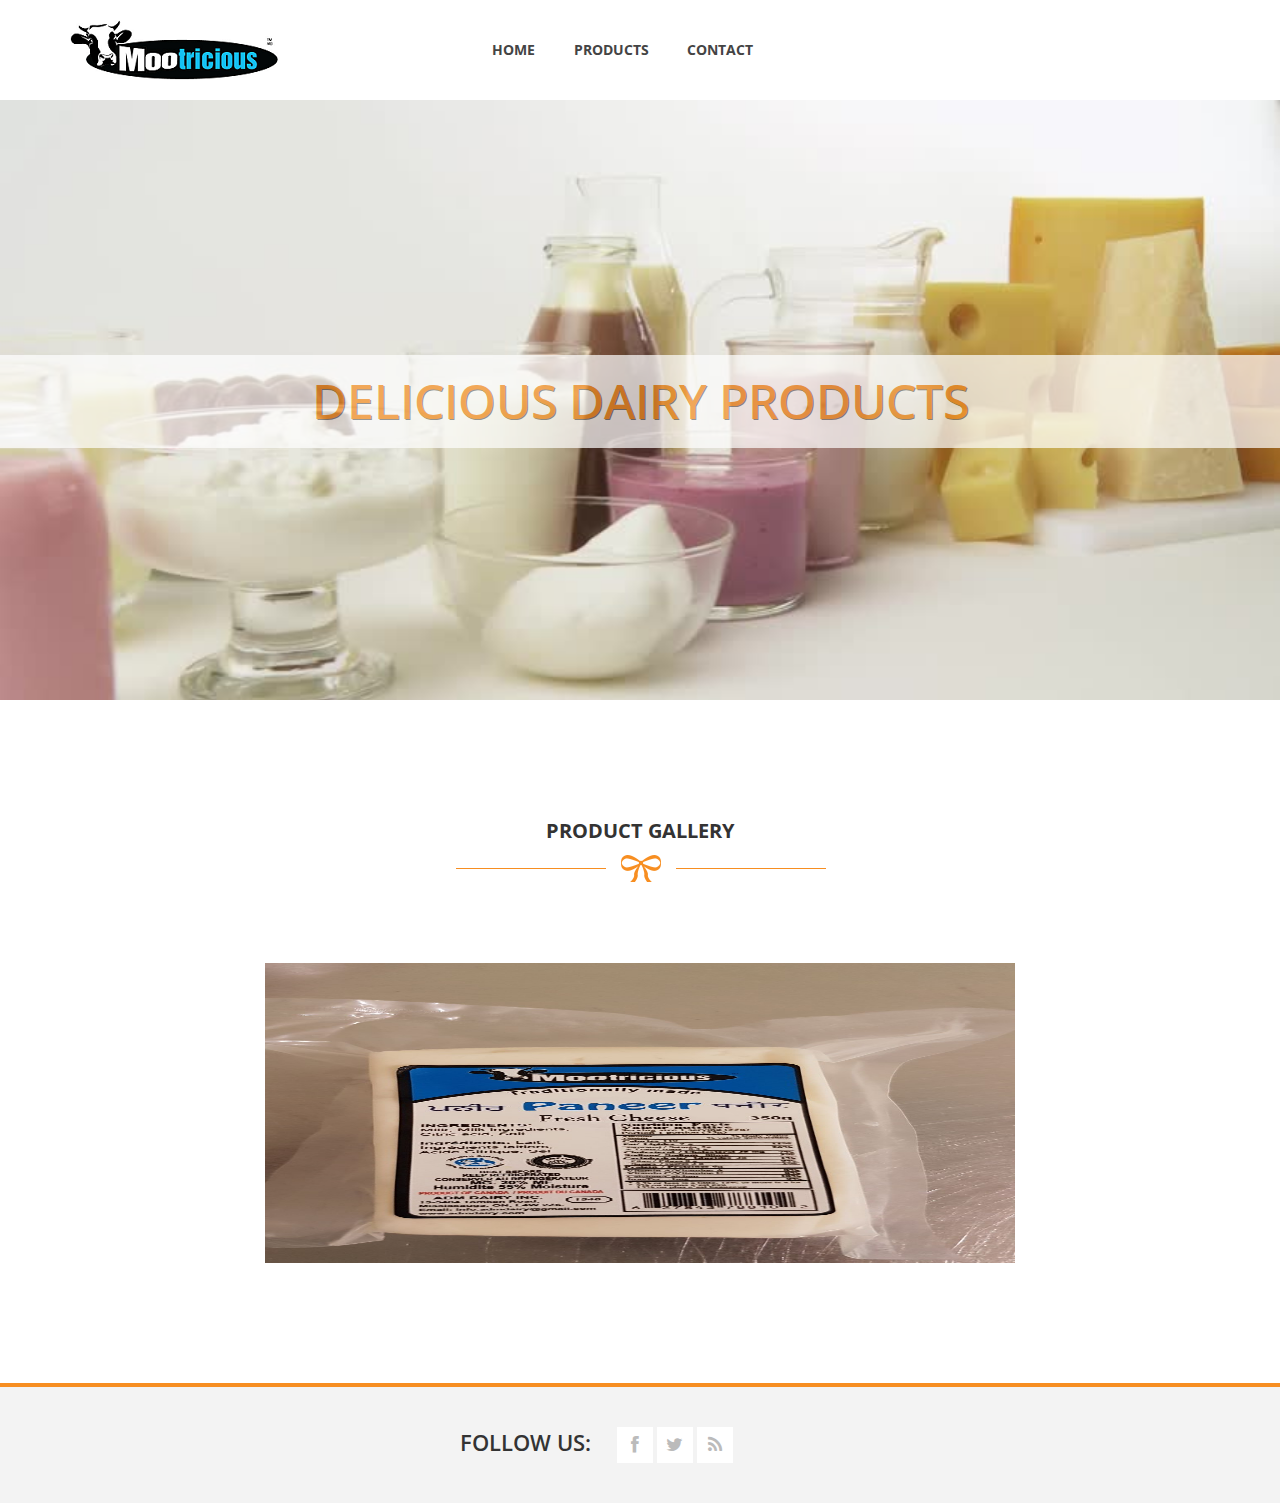
==== commit 817acb47: "ref: product og image added" ====
--- a/index.html
+++ b/index.html
@@ -24,14 +24,13 @@
                     <div class="row">
                         <div class="col-md-3">
                             <div class="logo">
-                                <a href="#"><img src="images/logo.png" title="Grill Template" alt="Grill Website Template" ></a>
+                                <a href="#"><img src="images/logo.png"></a>
                             </div>
                         </div>
                         <div class="col-md-6">
                             <div class="main-menu">
                                 <ul>
                                     <li><a href="index.html">Home</a></li>
-                                    <!-- <li><a href="about-us.html">About</a></li> -->
                                     <li><a href="products.html">Products</a></li>
                                     <li><a href="contact-us.html">Contact</a></li>
                                 </ul>
@@ -47,29 +46,20 @@
                 <li>
                     <div class="slider-caption">
                         <h1>Delicious Dairy Products</h1>
-                        <!-- <p>Donec justo dui, semper vitae aliquam euzali, ornare pretium enim. Maecenas molestie diam
-                        <br><br>eget tellus luctus fermentum.</p> -->
-                        <!-- <a href="single-post.html">Shop Now</a> -->
                     </div>
-                    <img src="images/slide1.jpg"  alt="" />
+                    <img src="images/slide1.jpg"/>
                 </li>
                 <li>
                     <div class="slider-caption">
                         <h1>Milk and More!</h1>
-                        <!-- <p>Nulla id iaculis ligula. Vivamus mattis quam eget urna tincidunt consequat. Nullam 
-                        <br><br>consectetur tempor neque vitae iaculis. Aliquam erat volutpat.</p>
-                        <a href="single-post.html">More Details</a> -->
                     </div>
-                    <img src="images/slide2.jpg"  alt="" />
+                    <img src="images/slide2.jpg"/>
                 </li>
                 <li>
                     <div class="slider-caption">
                         <h1>Healthy Drinks</h1>
-                        <!--  <p>Maecenas fermentum est ut elementum vulputate. Ut vel consequat urna. Ut aliquet 
-                        <br><br>ornare massa, quis dapibus quam condimentum id.</p>
-                        <a href="single-post.html">Get Ready</a> -->
                     </div>
-                    <img src="images/slide3.jpg" alt="" />
+                    <img src="images/slide3.jpg"/>
                 </li>
                 </ul>
             </div>
@@ -79,7 +69,7 @@
                 <div class="row">
                     <div class="col-md-12">
                         <div class="heading-section">
-                            <h2>What Customers Say</h2>
+                            <h2>Product gallery</h2>
                             <img src="images/under-heading.png" alt="" >
                         </div>
                     </div>
@@ -90,20 +80,27 @@
                             <ul class="slides">
                             <li>
                                 <div class="testimonails-content">
-                                    <p>Sed egestas tincidunt mollis. Suspendisse rhoncus vitae enim et faucibus. Ut dignissim nec arcu nec hendrerit sed arcu odio, sagittis vel diam in, malesuada malesuada risus. Aenean a sem leo. Nam ultricies dolor et mi tempor, non pulvinar felis sollicitudin.</p>
-                                    <h6>Jennifer - <a href="#">Chief Designer</a></h6>
+                                    <img style="height:300px;width:100%;" src="images/og1.jpg" alt="" >
                                 </div>
                             </li>
                             <li>
                                 <div class="testimonails-content">
-                                    <p>Sed egestas tincidunt mollis. Suspendisse rhoncus vitae enim et faucibus. Ut dignissim nec arcu nec hendrerit sed arcu odio, sagittis vel diam in, malesuada malesuada risus. Aenean a sem leo. Nam ultricies dolor et mi tempor, non pulvinar felis sollicitudin.</p>
-                                    <h6>Laureen - <a href="#">Marketing Executive</a></h6>
+                                    <img style="height:300px;width:100%;" src="images/og2.jpg" alt="" >
                                 </div> 
                             </li>
                             <li>
                                 <div class="testimonails-content">
-                                    <p>Sed egestas tincidunt mollis. Suspendisse rhoncus vitae enim et faucibus. Ut dignissim nec arcu nec hendrerit sed arcu odio, sagittis vel diam in, malesuada malesuada risus. Aenean a sem leo. Nam ultricies dolor et mi tempor, non pulvinar felis sollicitudin.</p>
-                                    <h6>Tanya - <a href="#">Creative Director</a></h6>
+                                   <img style="height:300px;width:100%;" src="images/og3.jpg" alt="" >
+                                </div>
+                            </li>
+                            <li>
+                                <div class="testimonails-content">
+                                   <img style="height:300px;width:100%;" src="images/og4.jpg" alt="" >
+                                </div>
+                            </li>
+                            <li>
+                                <div class="testimonails-content">
+                                   <img style="height:300px;width:100%;" src="images/og5.jpg" alt="" >
                                 </div>
                             </li>
                             </ul>
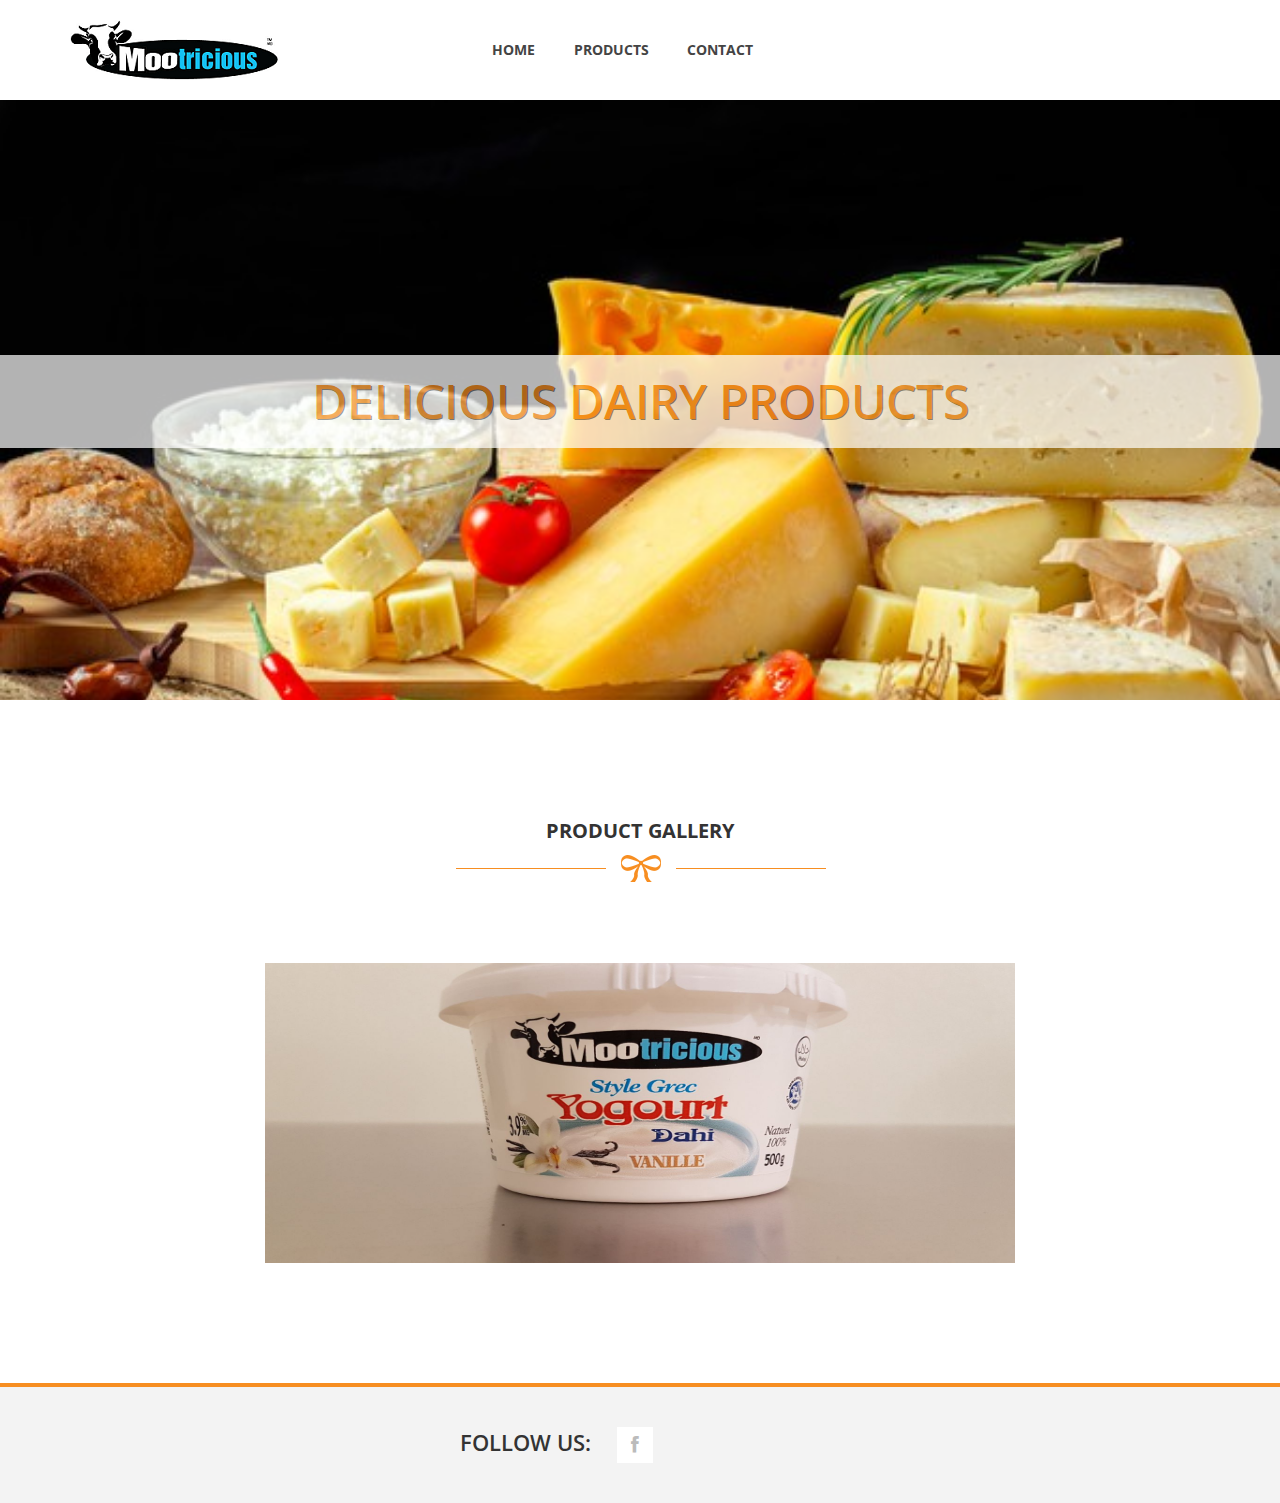
==== commit d91db370: "Ref: minor updation" ====
--- a/index.html
+++ b/index.html
@@ -47,20 +47,20 @@
                     <div class="slider-caption">
                         <h1>Delicious Dairy Products</h1>
                     </div>
-                    <img src="images/slide1.jpg"/>
+                    <img src="images/slide111.jpg"/>
                 </li>
                 <li>
                     <div class="slider-caption">
-                        <h1>Milk and More!</h1>
+                        <h1>Premium products!</h1>
                     </div>
-                    <img src="images/slide2.jpg"/>
+                    <img src="images/slide22.jpg"/>
                 </li>
-                <li>
+                 <li>
                     <div class="slider-caption">
-                        <h1>Healthy Drinks</h1>
+                        <h1>EAT Healthy ! Live Healthy !!</h1>
                     </div>
-                    <img src="images/slide3.jpg"/>
-                </li>
+                    <img src="images/slide33.jpg"/>
+                </li> 
                 </ul>
             </div>
         </div>
@@ -80,27 +80,37 @@
                             <ul class="slides">
                             <li>
                                 <div class="testimonails-content">
-                                    <img style="height:300px;width:100%;" src="images/og1.jpg" alt="" >
+                                    <img style="height:300px;width:100%;" src="images/og11.jpg" alt="" >
                                 </div>
                             </li>
                             <li>
                                 <div class="testimonails-content">
-                                    <img style="height:300px;width:100%;" src="images/og2.jpg" alt="" >
+                                    <img style="height:300px;width:100%;" src="images/og22.jpg" alt="" >
                                 </div> 
                             </li>
                             <li>
                                 <div class="testimonails-content">
-                                   <img style="height:300px;width:100%;" src="images/og3.jpg" alt="" >
+                                   <img style="height:300px;width:100%;" src="images/og33.jpg" alt="" >
                                 </div>
                             </li>
                             <li>
                                 <div class="testimonails-content">
-                                   <img style="height:300px;width:100%;" src="images/og4.jpg" alt="" >
+                                   <img style="height:300px;width:100%;" src="images/og44.jpg" alt="" >
                                 </div>
                             </li>
                             <li>
                                 <div class="testimonails-content">
-                                   <img style="height:300px;width:100%;" src="images/og5.jpg" alt="" >
+                                   <img style="height:300px;width:100%;" src="images/og55.jpg" alt="" >
+                                </div>
+                            </li>
+                             <li>
+                                <div class="testimonails-content">
+                                   <img style="height:300px;width:100%;" src="images/og66.jpg" alt="" >
+                                </div>
+                            </li>
+                            <li>
+                                <div class="testimonails-content">
+                                   <img style="height:300px;width:100%;" src="images/ogall.jpg" alt="" >
                                 </div>
                             </li>
                             </ul>
@@ -118,8 +128,8 @@
                                 <span>Follow us:</span>
                                 <ul>
                                     <li><a href="#" class="fa fa-facebook"></a></li>
-                                    <li><a href="#" class="fa fa-twitter"></a></li>
-                                    <li><a href="#" class="fa fa-rss"></a></li>
+                                    <!-- <li><a href="#" class="fa fa-twitter"></a></li>
+                                    <li><a href="#" class="fa fa-rss"></a></li> -->
                                 </ul>
                             </div>
                         </div>
